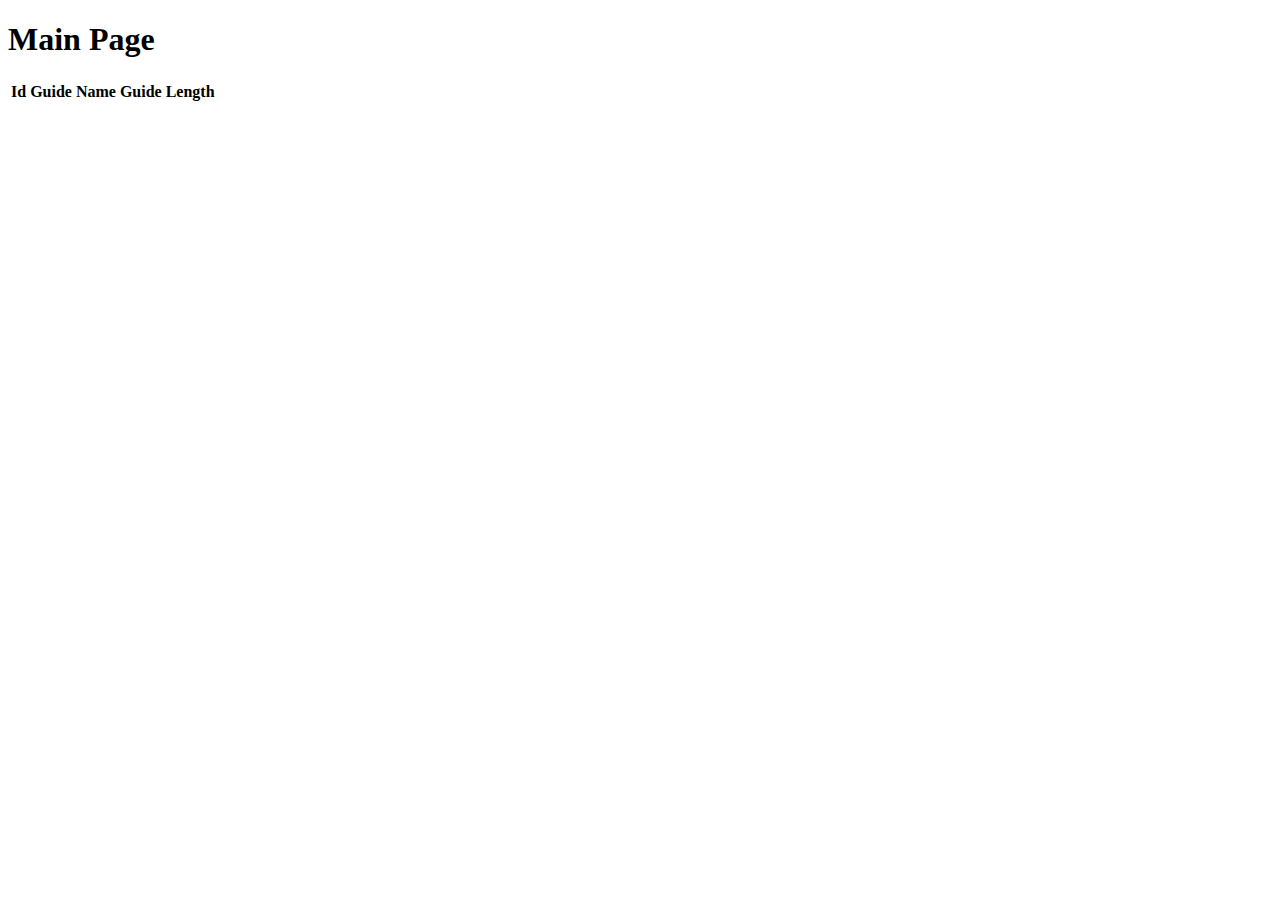
==== src/main/resources/static/index.html @ 5b249d70 "added html and setup project" ====
<!DOCTYPE html>
<html xmlns="http://www.w3.org/1999/xhtml"
      xmlns:th="http://thymeleaf.org">

<head>
    <meta charset="UTF-8">
    <meta http-equiv="X-UA-Compatible" content="IE=edge">
    <meta name="viewport" content="width=device-width, initial-scale=1.0">
    <!-- CSS only -->
    <link href="https://cdn.jsdelivr.net/npm/bootstrap@5.1.3/dist/css/bootstrap.min.css" rel="stylesheet"
          integrity="sha384-1BmE4kWBq78iYhFldvKuhfTAU6auU8tT94WrHftjDbrCEXSU1oBoqyl2QvZ6jIW3" crossorigin="anonymous">
    <title>ChristiansØ</title>
</head>

<body class="container">
<h1>Main Page</h1>
<!--<p><a href="add.html">Add</a></p>-->
<!--<p><a href="findOneAndEdit.html">Find/Edit</a></p>-->
<!--<p><a href="deleteOne.html">Delete one</a></p>-->

<table id="user-table-body" class="table">
    <thead>
    <tr>
        <th scope="col">Id</th>
        <th scope="col">Guide Name</th>
        <th scope="col">Guide Length</th>
    </tr>
    </thead>
    <tbody id="tbody">
    <tr th:each="Guides : ${tours}" scope="row">
    <td th:text="${tours.id}"></td>
    <td th:text="${tours.guide_name}"></td>
    <td th:text="${tours.guide_length}"></td>

    </tr>
    </tbody>

</table>
</body>

</html>
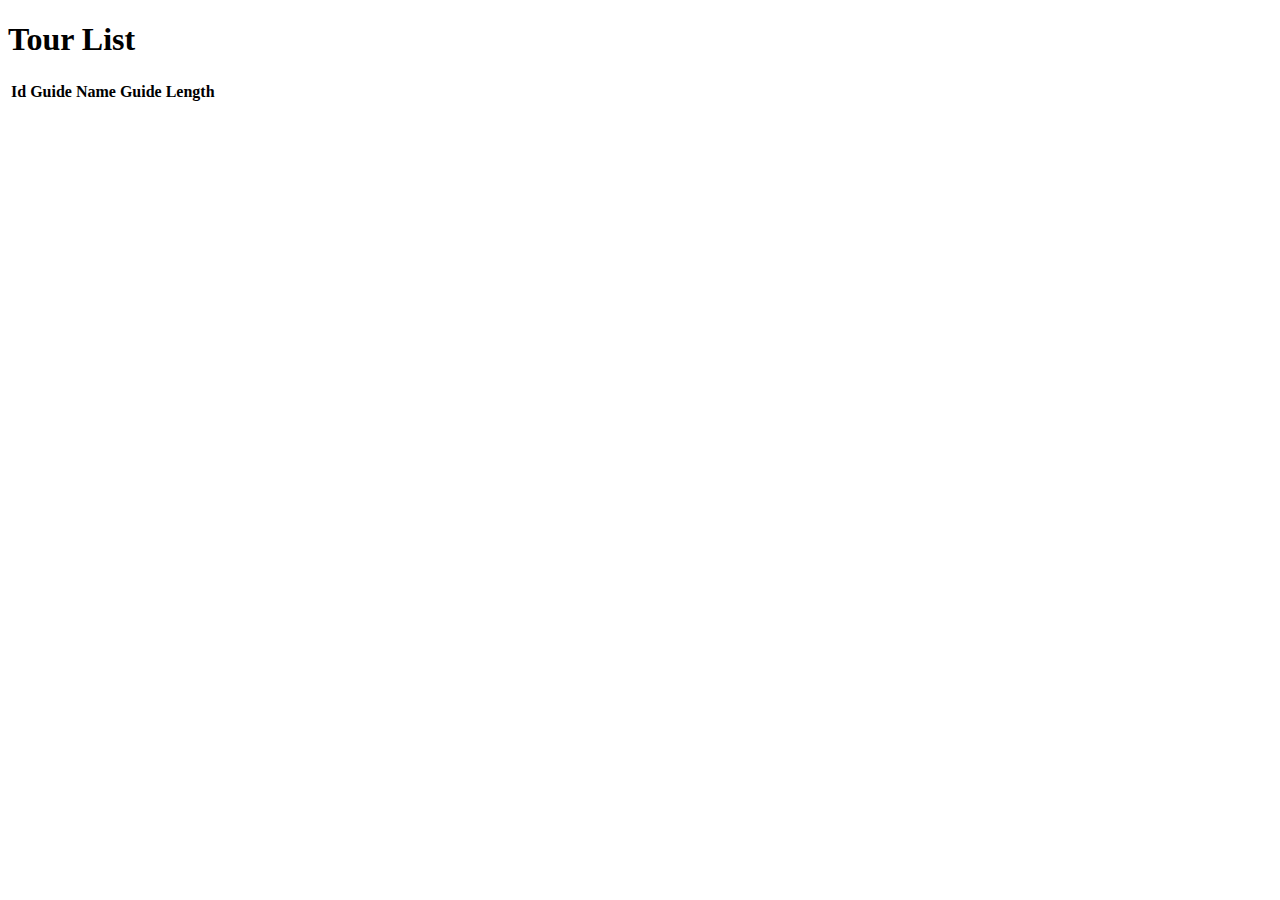
==== commit 4a791834: "fix for index og database connections. "ManyToOne" etcetc" ====
--- a/src/main/resources/static/index.html
+++ b/src/main/resources/static/index.html
@@ -13,7 +13,7 @@
 </head>
 
 <body class="container">
-<h1>Main Page</h1>
+<h1>Tour List</h1>
 <!--<p><a href="add.html">Add</a></p>-->
 <!--<p><a href="findOneAndEdit.html">Find/Edit</a></p>-->
 <!--<p><a href="deleteOne.html">Delete one</a></p>-->
@@ -26,16 +26,51 @@
         <th scope="col">Guide Length</th>
     </tr>
     </thead>
-    <tbody id="tbody">
-    <tr th:each="Guides : ${tours}" scope="row">
-    <td th:text="${tours.id}"></td>
-    <td th:text="${tours.guide_name}"></td>
-    <td th:text="${tours.guide_length}"></td>
-
-    </tr>
-    </tbody>
+    <tbody id="tbody"></tbody>
 
 </table>
+
+<table id="tour-table-body" class="table">
+    <thead>
+    </thead>
+    <tbody id="tbody1"></tbody>
+
+</table>
+
+<script>
+    //For a separated front and backend you must provide the full URL including protocol to the server
+    sessionStorage.setItem("SERVER_URL","christiansoe/tour"); //This will be available in all files, as demonstrated below
+    const SERVER_URL = sessionStorage.getItem("SERVER_URL");
+    /*
+
+
+    fetch(SERVER_URL)
+        .then(function(response) {
+            return response.json();
+        })
+        .then(function(data) {
+            console.log(data);
+            makeRows(data)
+        });
+
+    function makeRows(data) {
+        const tours = data
+        const rows = tours.map(u => `
+         <tr>
+           <td>${(u.id)}</td>
+           <td>${(u.name)}</td>
+           <td>${(u.tourtype.type)}</td>
+           <td>${(u.duration)}</td>
+           <td>${(u.price)}</td>
+           <td>${(u.exercise_id)}</td>
+           <td>${(u.username)}</td>
+           <td>${(u.file_id)}</td>
+         </tr>
+        `)
+        document.getElementById("tour-table-body").innerHTML = rows.join("")
+
+    }
+</script>
 </body>
 
 </html>